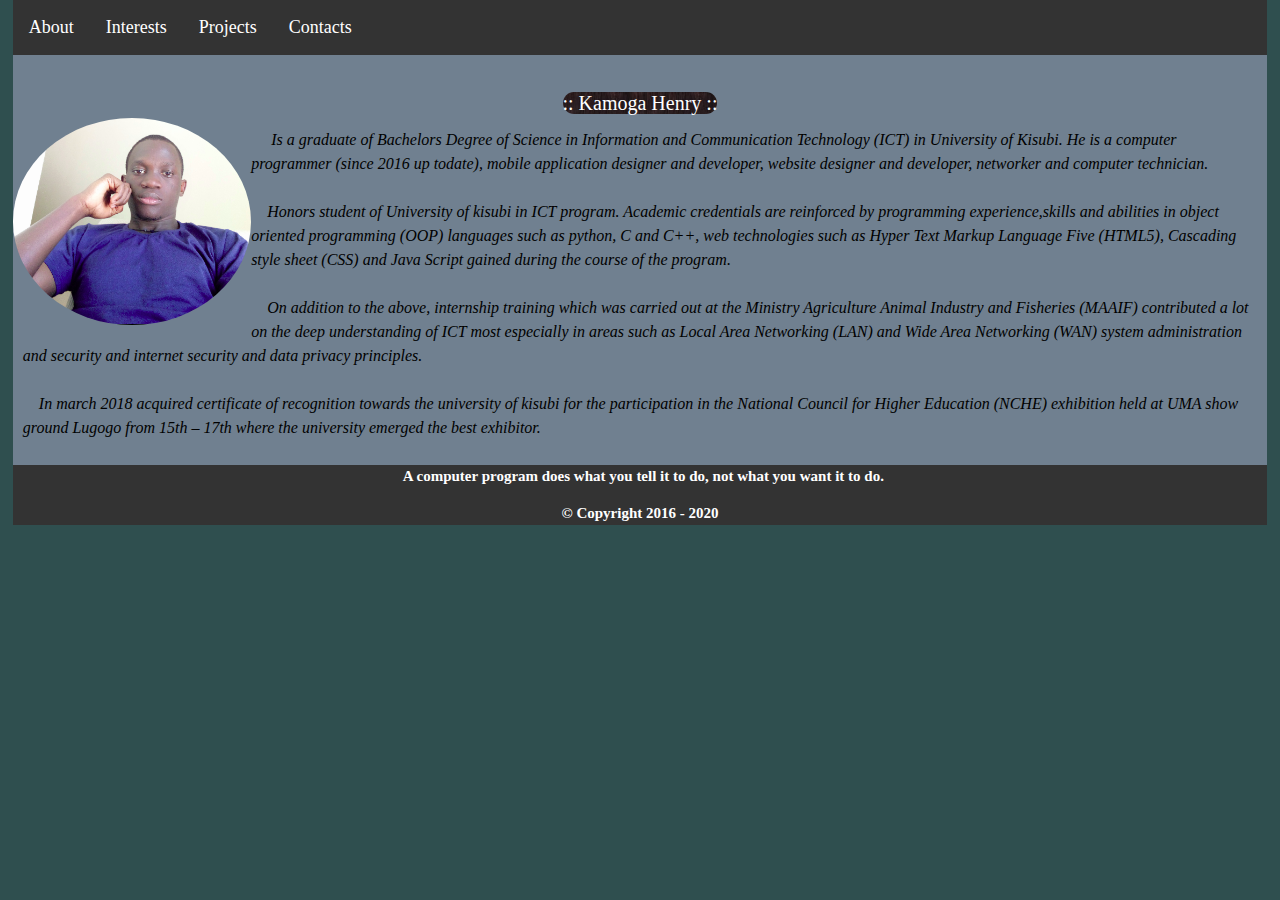
==== index.html @ bebbfcab "2020" ====
<!-- https://github.com/henrykamoga/henrykamoga.github.io -->
<!DOCTYPE html>
<html>
<head>

<title>Henry | Index</title>
<meta name="viewport" charset="utf-8" content="width=device-width, initial-scale=1">
<script src="public/js/main.js"></script>
<link rel="stylesheet" type="text/css" href="public/css/w3.css">
<link rel="stylesheet" type="text/css" href="public/css/main.css">


</head>
<body id="main_body" ><br>
	<div id="main_div_content">
		<ul>
			<li><a href="index.html">About</a></li>
			<li><a href="interests.html"> Interests</a></li>
			<li><a href="projects.html">Projects</a></li>
			<!-- <li><a href="gallery.html">Gallery</a></li> -->
			<li><a href="contacts.html">Contacts</a></li>
		</ul>
		<br><br>
		<header class="about-pg-name">
			<center><label class="about-pg-henry-label">:: Kamoga Henry ::</label></center>
		</header>
		<img src="public/img/profile.png" class="w3-left w3-circle" style="width:19%;" alt="Henry">
		<p class="main-text-body-pargraphs">
			&nbsp;&nbsp;&nbsp;&nbsp;
			Is a graduate of Bachelors Degree of Science in Information and Communication
			Technology (ICT) in University of Kisubi. He is a computer programmer (since 2016 up todate),
			mobile application designer and developer, website designer and developer,
			networker and computer technician.
			<br><br>&nbsp;&nbsp;&nbsp;


			Honors student of University of kisubi in ICT program. Academic credentials are reinforced by
			programming experience,skills and abilities in object oriented programming (OOP) languages such as python,
			C and C++, web technologies such as Hyper Text Markup Language Five (HTML5), Cascading style sheet (CSS)
			and Java Script gained during the course of the
			program.
			<br><br>&nbsp;&nbsp;&nbsp;
			On addition to the above, internship training which was carried out at the Ministry
			Agriculture Animal Industry and Fisheries (MAAIF) contributed  a lot on the deep understanding of
			ICT most especially  in areas such as Local Area Networking (LAN) and Wide Area Networking (WAN)
			system administration and security and internet security and data privacy principles.
			<br><br>&nbsp;&nbsp;&nbsp;
			In march 2018 acquired certificate of recognition towards the university of
			kisubi for the participation in the National Council for Higher Education (NCHE)
			exhibition held at UMA show ground
			Lugogo from 15th – 17th  where the university emerged the best exhibitor.
			
		</p>

		<div id="footer">
			<center>
				<p class="text-to-marquee">&nbsp; A computer program does what you tell it to do, not what you want it to do.</p>
				<p class="copyright-lable"> &#169; Copyright 2016 - 2020 </p>
			</center>
		</div>
	</div>
</body>
</html>
<html>
---- public/css/main.css ----
#main_body{background-color:  #2F4F4F;}

/* ================  ================= NAVIGETION LINKS  */
body {margin: 0;}
ul
{
    list-style-type:none;
    margin:  auto;
    padding: 0;
    font-size: 18px;
    font-family:Times New Roman Times, serif;
    overflow: hidden;
    background-color: #333333;
    width: 98%;
    position: fixed;
    top: 0;
}

li {float: left;}

li a
{
    display: inline-block;
    color: white;
    text-align: center;
    padding: 14px 16px;
    text-decoration: none;
}
li a:hover {background-color: #1E90FF;}


/* ======================= INDEX PAGE =========================== */
#main_div_content
{
    margin: auto;
    width: 98%;
	margin-top: 20px;
    background-color:#708090;
}

#footer
{
    width: 100%;
    background-color: #333333;
}

.text-to-marquee
{
    color: white;
    font-size: 15px;
    font-weight:bold;
    font-family:Times New Roman Times, serif;
    width: 100%;

}
.copyright-lable
{
    color: white;
    text-align: center;
    margin-top: 10px;
    font-size: 15px;
    font-weight:bold;
    font-family:Times New Roman Times, serif;

}

/* ================================ CONTACTS PAGE ========== */
.contacts-ul-info
{
    width: 50%;
}
/*================================= ABOUT US PAGE ========== */
.about-pg-titles
{
    background-image: url("main/about_titles.png");
    border-radius: 50px 50px;
    width: 100%;
    height: 40px;
    text-align: center;
}

.about-pg-henry-label
{
    background-image: url("main/about_titles.png");
    border-radius: 50px 50px;
    /* width: 188px; */
    /* width: 300px; */
    text-align: center;
    height: 35px;
}

.about-pg-label,.about-pg-henry-label
{
    color: white;
    font-size: 20px;
    font-family:Times New Roman Times, serif;
}


.main-text-body-pargraphs
{
	padding: 10px 10px 10px 10px;
    margin: 0px;
    color:  black;
    font-size: 16px;
    font-style: oblique;
    font-weight: 500;
	font-family:Times New Roman Times, serif;
}

/* =================================== CONTACTS PAGE ============== */

.whats-app-icone-img
{
    width: 40px;
}
/* ========================== GALLERY PAGE =================================== */


.gallery-imgs-programming
{
    width: 30%;
    height: 30%;
    border-radius: 50px;
}

.gallery-imgs-programming-top-right
{
    width: 30%;
    height: 30%;
    border-radius: 50px;
}


.gallery-imgs-programming-bottom-left
{
    /* float: left; */
    margin-left: 10px;
    width: 280px;
    height: 300px;
    margin-top: 10px;
    border-radius: 50px;
}

.gallery-imgs-programming-bottom-right
{
    float: right;
    width: 280px;
    height: 300px;
    margin-top: 5px;
    border-radius: 50px;
}


/* ============================= INTRESETS PAGE ================ */

.interest-description-btns
    {
        background-color:#708090;
        cursor: pointer;
        padding: 8px 8px 8px 8px;
        width: 100%;
        border-color: #708090;
        border-style: solid;
        text-align: left;
        font-size: 18px;
        font-family:Times New Roman Times, serif;
        color:white;
        font-family:Times New Roman Times, serif;
        transition: 0.4s;

    }
.interest-description-btns.active {background-color: #1E90FF; }

.interest-description-btns:hover {background-color:  	#B0C4DE;}

.interest-description-btns:after
 {
    content: '\002B'; /* plus sign*/
    color: white;
    font-weight: bolder;
    float: right;
    margin-left: 5px;
}
.interest-description-btns.active:after {content: "\2212"; }

.description-contents
    {
        padding: 0 18px;
        max-height: 0;
        overflow: hidden;
        transition: max-height 0.2s ease-out;
    }
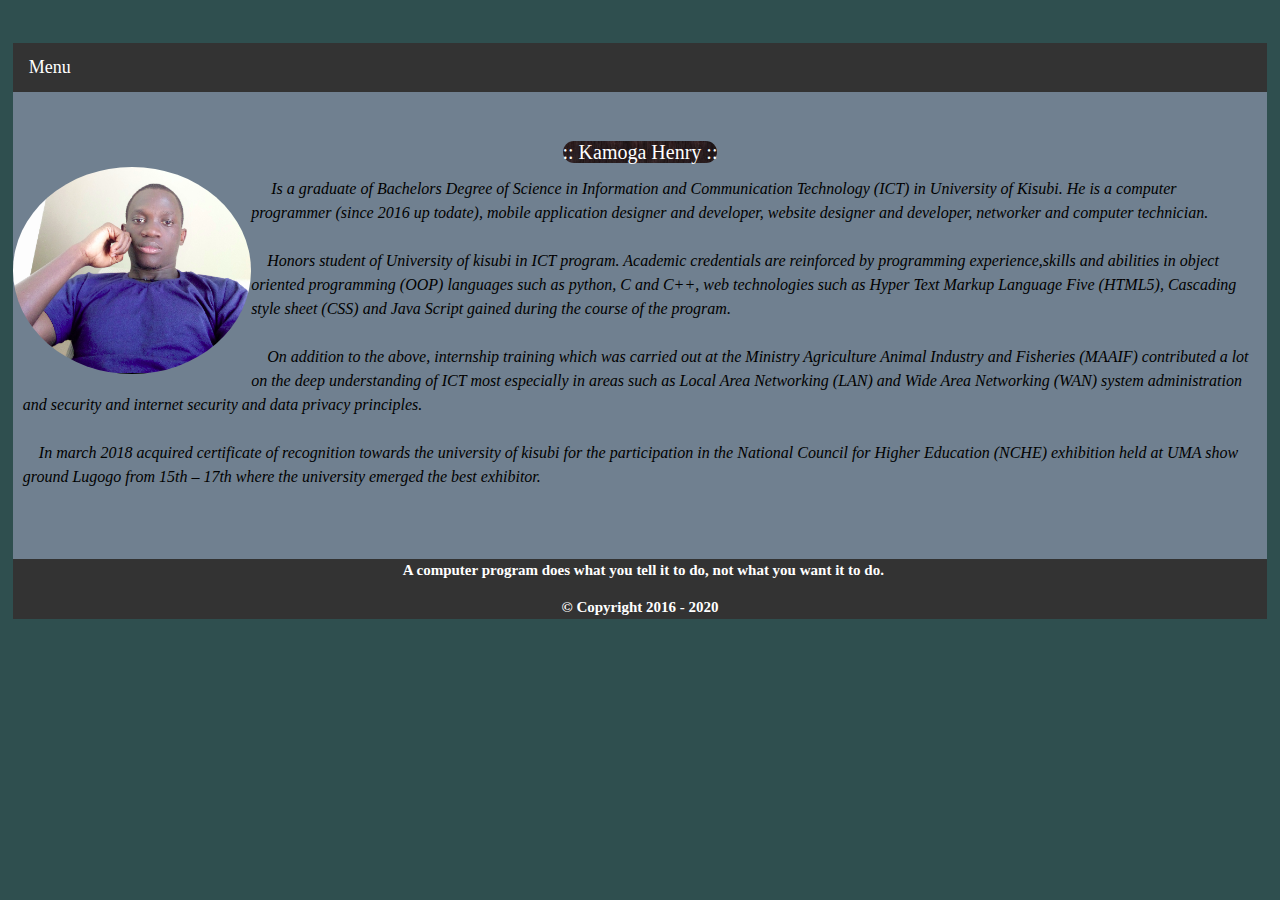
==== commit 1e27286d: "sep-06-2020-9:38" ====
--- a/index.html
+++ b/index.html
@@ -5,26 +5,34 @@
 
 <title>Henry | Index</title>
 <meta name="viewport" charset="utf-8" content="width=device-width, initial-scale=1">
-<script src="public/js/main.js"></script>
-<link rel="stylesheet" type="text/css" href="public/css/w3.css">
-<link rel="stylesheet" type="text/css" href="public/css/main.css">
+<script src="static/js/main.js"></script>
+<link rel="stylesheet" type="text/css" href="static/css/w3.css">
+<link rel="stylesheet" type="text/css" href="static/css/main.css">
 
 
 </head>
 <body id="main_body" ><br>
 	<div id="main_div_content">
-		<ul>
-			<li><a href="index.html">About</a></li>
-			<li><a href="interests.html"> Interests</a></li>
-			<li><a href="projects.html">Projects</a></li>
-			<!-- <li><a href="gallery.html">Gallery</a></li> -->
-			<li><a href="contacts.html">Contacts</a></li>
-		</ul>
+		<!-- <ul>
+			<div class="w3-bar w3-light-grey">
+		</ul> -->
+	<div class="drop-dwon-menu-links">
+		<div class="w3-dropdown-click ">
+			<button class="menu-links-btn" onclick="OpenDropDown()"><label class="menu-label" > Menu</label> </button>
+				<div id="demo" class="w3-dropdown-content w3-card links-div">
+					<a href="index.html" >About</a><br>
+					<a href="skills.html" > Skills</a><br>
+					<a href="projects.html" >Projects</a><br>
+					<a href="contacts.html" >Contacts</a><br>
+				</div>
+		</div>
+	</div>
+	
 		<br><br>
 		<header class="about-pg-name">
 			<center><label class="about-pg-henry-label">:: Kamoga Henry ::</label></center>
 		</header>
-		<img src="public/img/profile.png" class="w3-left w3-circle" style="width:19%;" alt="Henry">
+		<img src="static/img/profile.png" class="w3-left w3-circle" style="width:19%;" alt="Henry">
 		<p class="main-text-body-pargraphs">
 			&nbsp;&nbsp;&nbsp;&nbsp;
 			Is a graduate of Bachelors Degree of Science in Information and Communication
@@ -51,7 +59,7 @@
 			Lugogo from 15th – 17th  where the university emerged the best exhibitor.
 			
 		</p>
-
+		<br><br>
 		<div id="footer">
 			<center>
 				<p class="text-to-marquee">&nbsp; A computer program does what you tell it to do, not what you want it to do.</p>
--- a/static/css/main.css
+++ b/static/css/main.css
@@ -0,0 +1,208 @@
+
+#main_body{background-color:  #2F4F4F;}
+
+/* ================  ================= NAVIGETION LINKS  */
+body {margin: 0;}
+/* ul
+{
+    list-style-type:none;
+    margin:  auto;
+    padding: 0;
+    font-size: 18px;
+    font-family:Times New Roman Times, serif;
+    overflow: hidden;
+    background-color: #333333;
+    width: 98%;
+    position: fixed;
+    top: 0;
+}
+
+li {float: left;}
+
+li a
+{
+    display: inline-block;
+    color: white;
+    text-align: center;
+    padding: 14px 16px;
+    text-decoration: none;
+}
+li a:hover {background-color: #1E90FF;} */
+
+a,.menu-label
+{
+    display: inline-block;
+    color: white;
+    text-align: center;
+    padding: 10px 10px;
+    text-decoration: none;
+    font-size: 18px;
+    font-family:Times New Roman Times, serif;
+}
+a:hover {background-color: #1E90FF;width: 100%}
+.menu-links-btn{background-color: #333333; border:none;}
+.menu-links-btn:hover {background-color:#1E90FF;width: 100%}
+.drop-dwon-menu-links,.links-div {background-color: #333333;}
+
+/* ======================= INDEX PAGE =========================== */
+#main_div_content
+{
+    margin: auto;
+    width: 98%;
+	margin-top: 20px;
+    background-color:#708090;
+}
+
+#footer
+{
+    width: 100%;
+    background-color: #333333;
+}
+
+.text-to-marquee
+{
+    color: white;
+    font-size: 15px;
+    font-weight:bold;
+    font-family:Times New Roman Times, serif;
+    width: 100%;
+
+}
+.copyright-lable
+{
+    color: white;
+    text-align: center;
+    margin-top: 10px;
+    font-size: 15px;
+    font-weight:bold;
+    font-family:Times New Roman Times, serif;
+
+}
+
+/* ================================ CONTACTS PAGE ========== */
+.contacts-ul-info
+{
+    width: 50%;
+}
+/*================================= ABOUT US PAGE ========== */
+.about-pg-titles
+{
+    background-image: url("main/about_titles.png");
+    border-radius: 50px 50px;
+    width: 100%;
+    height: 40px;
+    text-align: center;
+}
+
+.about-pg-henry-label
+{
+    background-image: url("main/about_titles.png");
+    border-radius: 50px 50px;
+    /* width: 188px; */
+    /* width: 300px; */
+    text-align: center;
+    height: 35px;
+}
+
+.about-pg-label,.about-pg-henry-label
+{
+    color: white;
+    font-size: 20px;
+    font-family:Times New Roman Times, serif;
+}
+
+
+.main-text-body-pargraphs
+{
+	padding: 10px 10px 10px 10px;
+    margin: 0px;
+    color:  black;
+    font-size: 16px;
+    font-style: oblique;
+    font-weight: 500;
+	font-family:Times New Roman Times, serif;
+}
+
+/* =================================== CONTACTS PAGE ============== */
+
+.whats-app-icone-img
+{
+    width: 40px;
+}
+/* ========================== GALLERY PAGE =================================== */
+
+
+.gallery-imgs-programming
+{
+    width: 30%;
+    height: 30%;
+    border-radius: 50px;
+}
+
+.gallery-imgs-programming-top-right
+{
+    width: 30%;
+    height: 30%;
+    border-radius: 50px;
+}
+
+
+.gallery-imgs-programming-bottom-left
+{
+    /* float: left; */
+    margin-left: 10px;
+    width: 280px;
+    height: 300px;
+    margin-top: 10px;
+    border-radius: 50px;
+}
+
+.gallery-imgs-programming-bottom-right
+{
+    float: right;
+    width: 280px;
+    height: 300px;
+    margin-top: 5px;
+    border-radius: 50px;
+}
+
+
+/* ============================= INTRESETS PAGE ================ */
+
+.interest-description-btns
+    {
+        background-color:#708090;
+        cursor: pointer;
+        padding: 8px 8px 8px 8px;
+        width: 100%;
+        border-color: #708090;
+        border-style: solid;
+        text-align: left;
+        font-size: 18px;
+        font-family:Times New Roman Times, serif;
+        color:white;
+        font-family:Times New Roman Times, serif;
+        transition: 0.4s;
+
+    }
+.interest-description-btns.active {background-color: #1E90FF; }
+
+.interest-description-btns:hover {background-color:  	#B0C4DE;}
+
+.interest-description-btns:after
+ {
+    content: '\002B'; /* plus sign*/
+    color: white;
+    font-weight: bolder;
+    float: right;
+    margin-left: 5px;
+}
+.interest-description-btns.active:after {content: "\2212"; }
+
+.description-contents
+    {
+        padding: 0 18px;
+        max-height: 0;
+        overflow: hidden;
+        transition: max-height 0.2s ease-out;
+    }
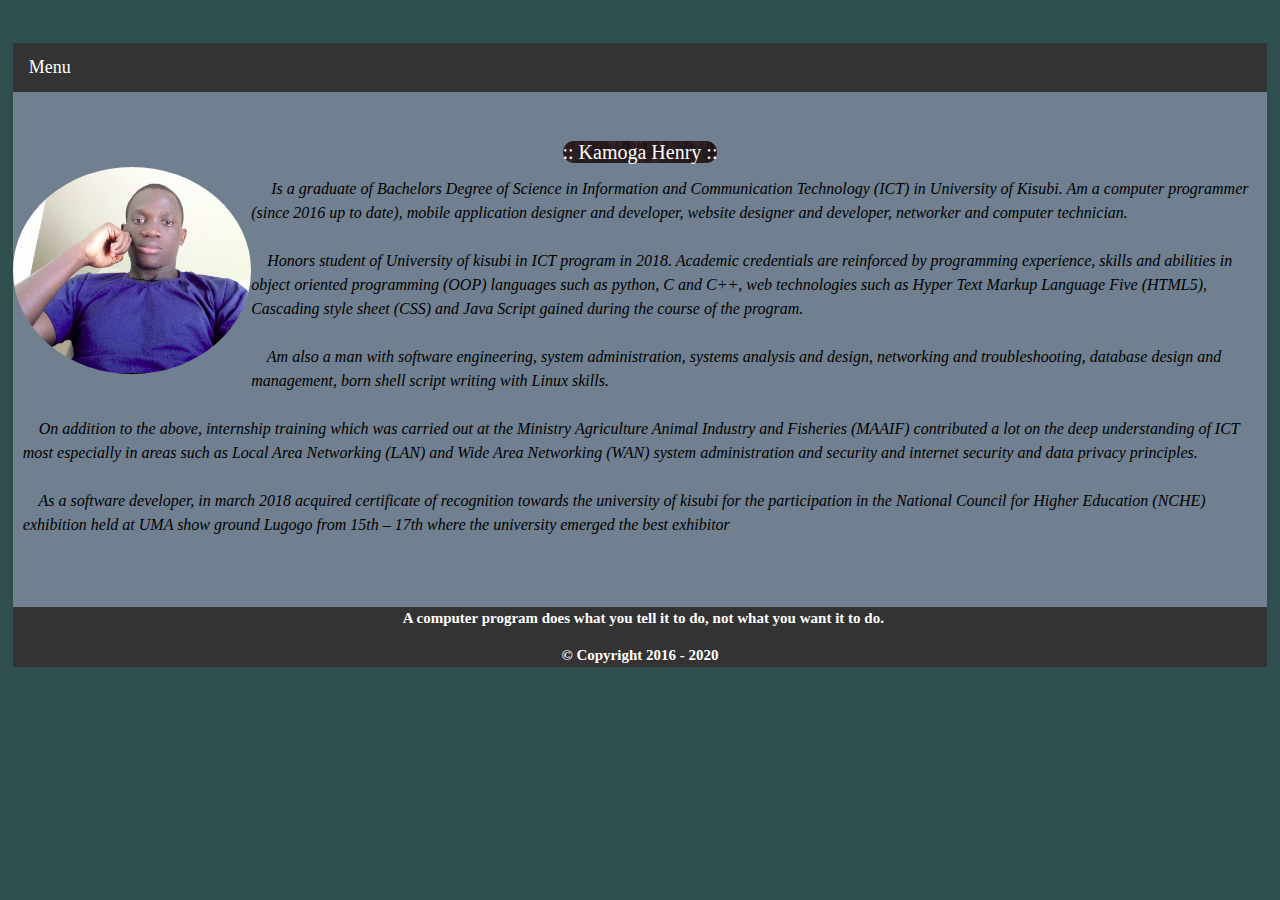
==== commit 7d23763e: "sep-10-2020:09:59" ====
--- a/index.html
+++ b/index.html
@@ -1,6 +1,7 @@
 <!-- https://github.com/henrykamoga/henrykamoga.github.io -->
 <!DOCTYPE html>
 <html>
+
 <head>
 
 <title>Henry | Index</title>
@@ -36,28 +37,33 @@
 		<p class="main-text-body-pargraphs">
 			&nbsp;&nbsp;&nbsp;&nbsp;
 			Is a graduate of Bachelors Degree of Science in Information and Communication
-			Technology (ICT) in University of Kisubi. He is a computer programmer (since 2016 up todate),
-			mobile application designer and developer, website designer and developer,
-			networker and computer technician.
+			Technology (ICT) in University of Kisubi. Am a computer programmer (since 2016 up to date),
+			mobile application designer and developer, website designer and developer, networker and
+			computer technician.
+
 			<br><br>&nbsp;&nbsp;&nbsp;
+			Honors student of University of kisubi in ICT program in 2018. Academic credentials are
+			reinforced by programming experience, skills and abilities in object oriented programming
+			(OOP) languages such as python, C and C++, web technologies such as Hyper Text Markup
+			Language Five (HTML5), Cascading style sheet (CSS) and Java Script gained during the course
+			of the program.
 
+			<br><br>&nbsp;&nbsp;&nbsp;
+			Am also a man with software engineering, system administration, systems analysis and design,
+			networking and troubleshooting, database design and management, born shell script writing with
+			Linux skills.
 
-			Honors student of University of kisubi in ICT program. Academic credentials are reinforced by
-			programming experience,skills and abilities in object oriented programming (OOP) languages such as python,
-			C and C++, web technologies such as Hyper Text Markup Language Five (HTML5), Cascading style sheet (CSS)
-			and Java Script gained during the course of the
-			program.
 			<br><br>&nbsp;&nbsp;&nbsp;
-			On addition to the above, internship training which was carried out at the Ministry
-			Agriculture Animal Industry and Fisheries (MAAIF) contributed  a lot on the deep understanding of
-			ICT most especially  in areas such as Local Area Networking (LAN) and Wide Area Networking (WAN)
+			On addition to the above, internship training which was carried out at the Ministry Agriculture
+			Animal Industry and Fisheries (MAAIF) contributed a lot on the deep understanding of ICT most
+			especially in areas such as Local Area Networking (LAN) and Wide Area Networking (WAN)
 			system administration and security and internet security and data privacy principles.
+
 			<br><br>&nbsp;&nbsp;&nbsp;
-			In march 2018 acquired certificate of recognition towards the university of
-			kisubi for the participation in the National Council for Higher Education (NCHE)
-			exhibition held at UMA show ground
-			Lugogo from 15th – 17th  where the university emerged the best exhibitor.
-			
+			As a software developer, in march 2018 acquired certificate of recognition towards the university
+			of kisubi for the participation in the National Council for Higher Education (NCHE) exhibition
+			held at UMA show ground Lugogo from 15th – 17th where the university emerged the best
+			exhibitor
 		</p>
 		<br><br>
 		<div id="footer">
